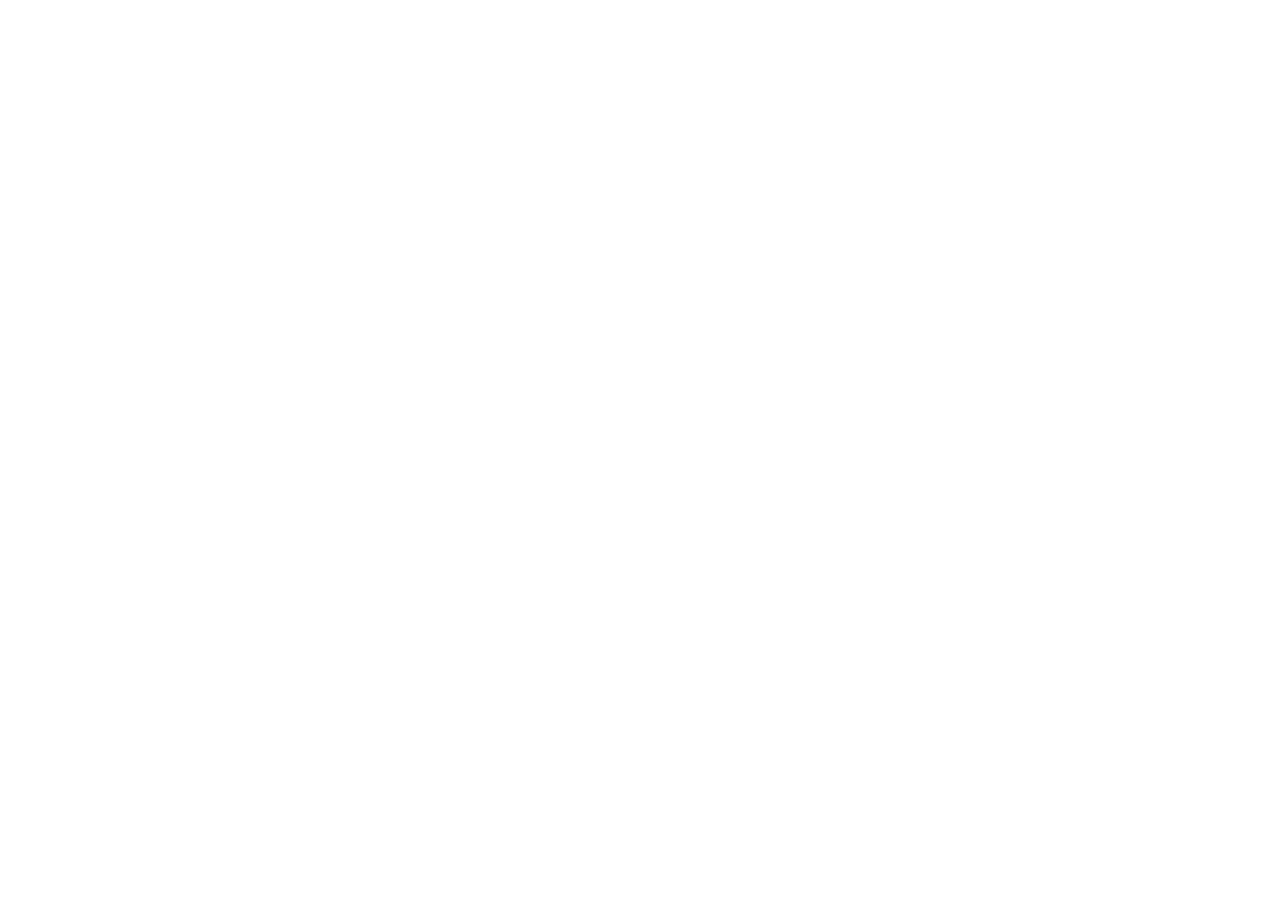
==== index.html @ 01d327b5 "Add files via upload" ====
<!DOCTYPE html>
<html lang="en">
<head>
    <meta charset="UTF-8">
    <meta name="viewport" content="width=device-width, initial-scale=1.0">
    <script src="dados.js"> </script>
    <title>Document</title>
</head>
<body>
    
</body>
</html>
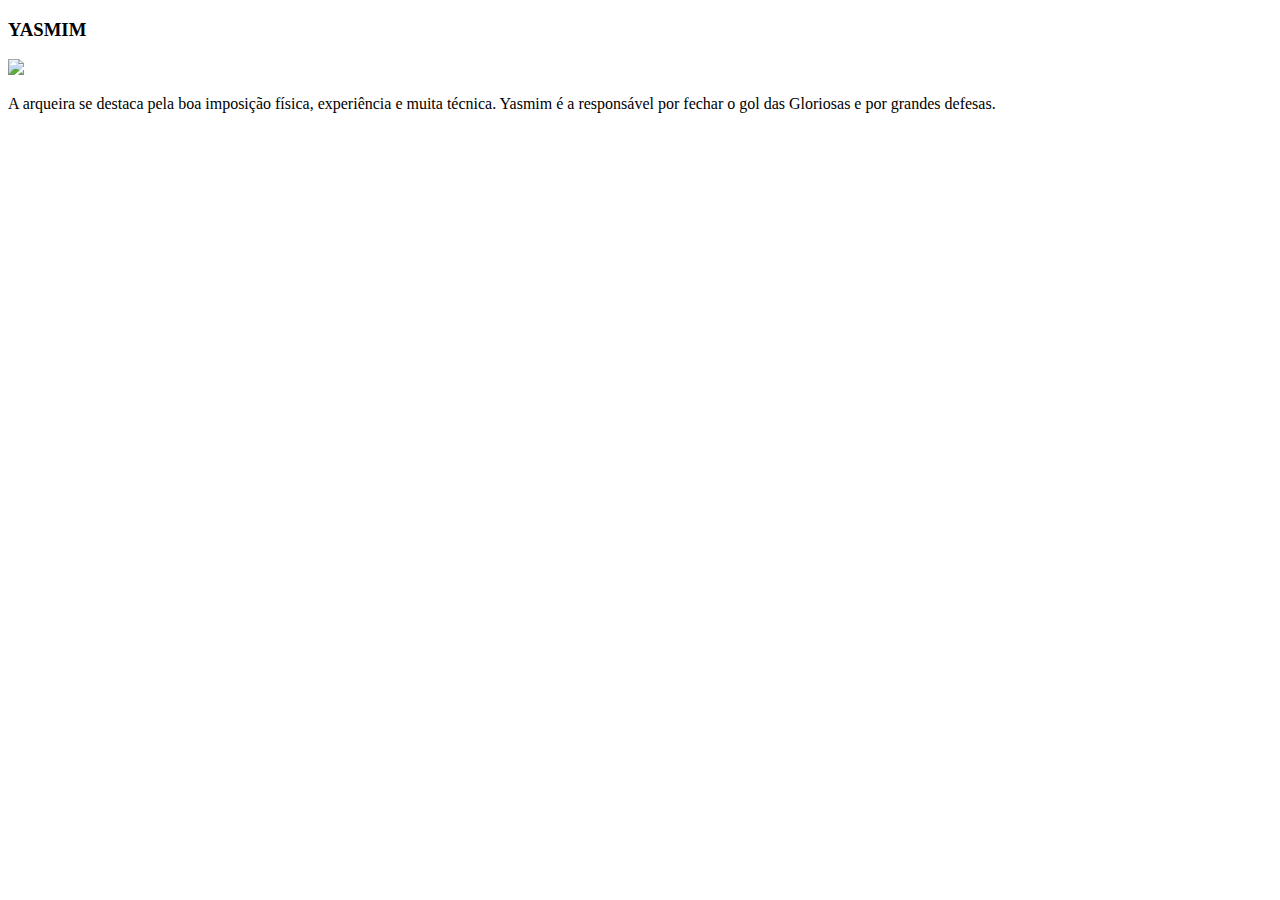
==== commit 0602ba88: "Atualizacao" ====
--- a/index.html
+++ b/index.html
@@ -4,9 +4,20 @@
     <meta charset="UTF-8">
     <meta name="viewport" content="width=device-width, initial-scale=1.0">
     <script src="dados.js"> </script>
+    <script src="codigo.js" defer> </script> <!--
+        o defer serve para a mesma coisa que o window.onload
+         O atributo defer diz ao navegador para executar o script 
+         apenas quando a análise do HTML estiver finalizada.
+    -->
+    
+
     <title>Document</title>
 </head>
 <body>
-    
+    <div id="container">
+        <h3 id="nome"></h3>
+        <img>
+        <p></p>
+    </div>
 </body>
-</html>+</html>
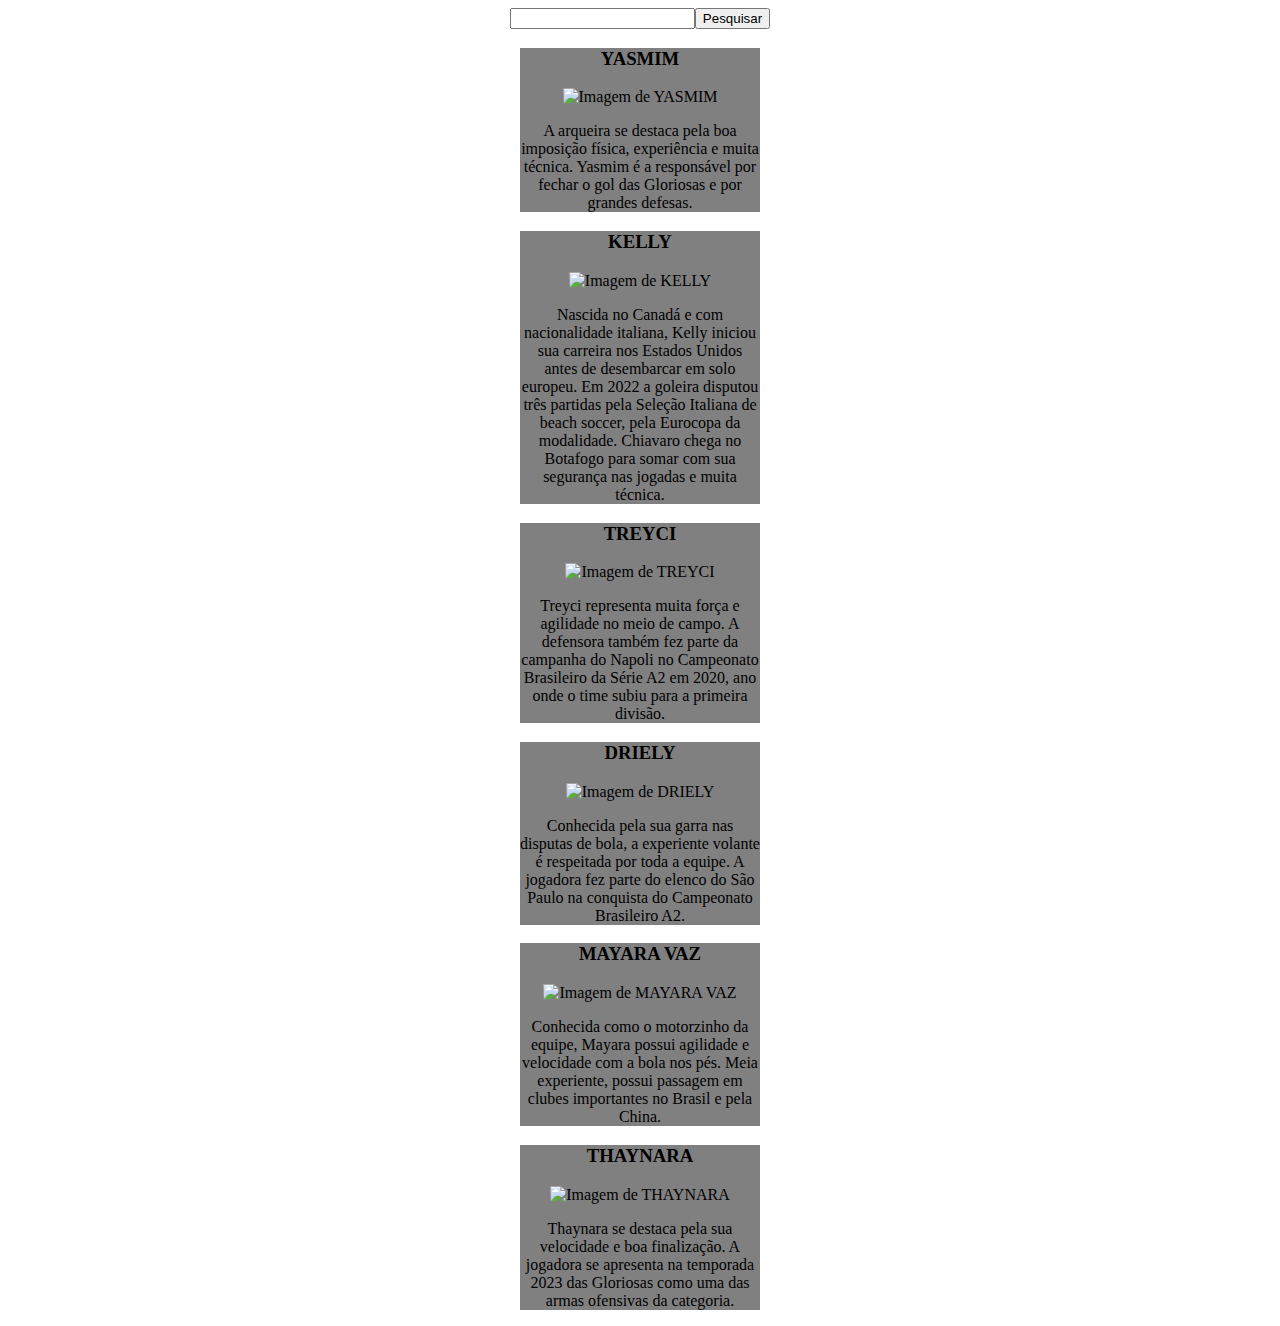
==== commit c77ab4c0: "Dia 30" ====
--- a/index.html
+++ b/index.html
@@ -14,10 +14,10 @@
     <title>Document</title>
 </head>
 <body>
-    <div id="container">
+    <!--div id="container">
         <h3 id="nome"></h3>
         <img>
         <p></p>
-    </div>
+    </div>-->
 </body>
 </html>
